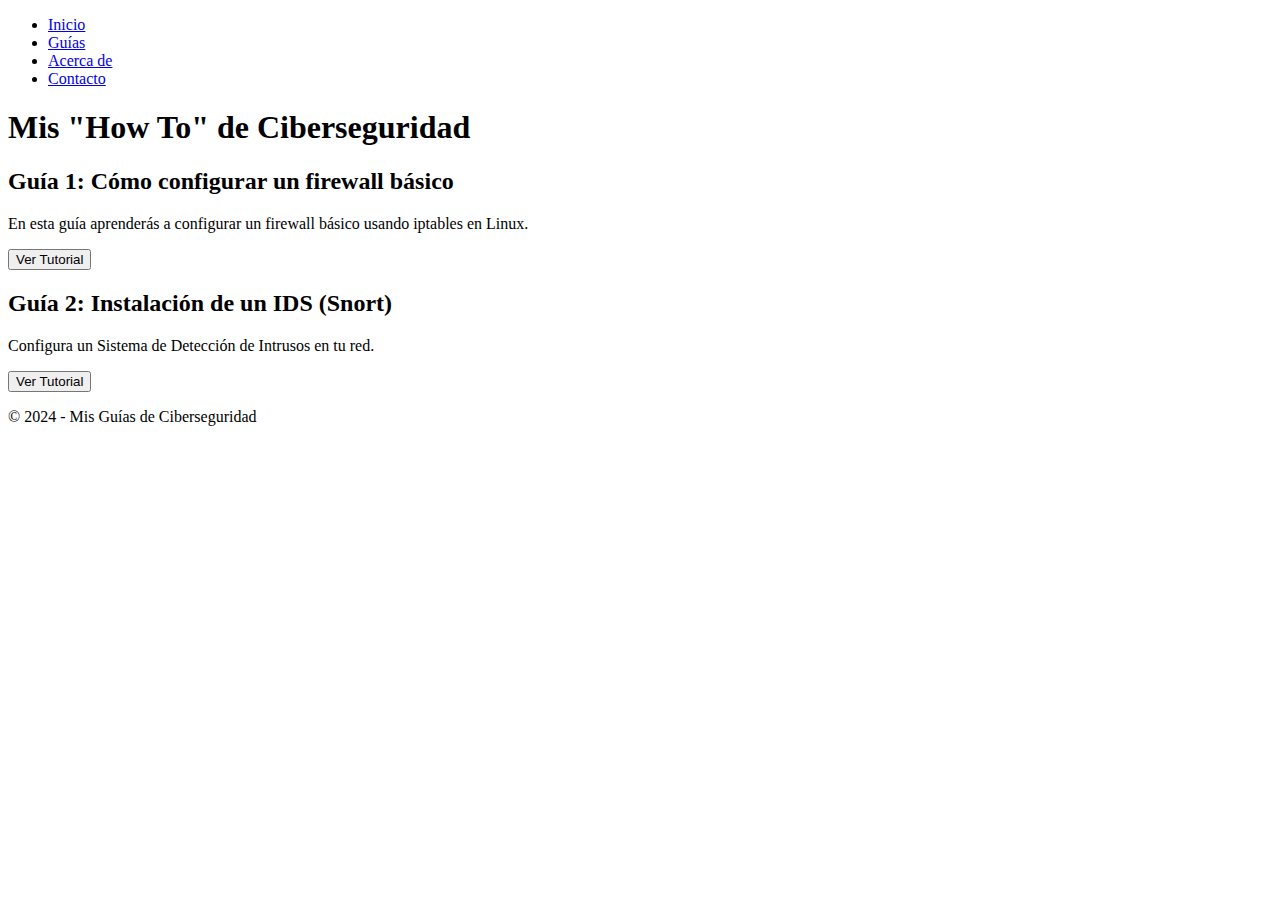
==== index.html @ fb89ab39 "Create index.html" ====
<!DOCTYPE html>
<html lang="es">
<head>
    <meta charset="UTF-8">
    <meta name="viewport" content="width=device-width, initial-scale=1.0">
    <title>Guías de Ciberseguridad</title>
    <link rel="stylesheet" href="css/styles.css">
</head>
<body>
    <header>
        <nav>
            <ul>
                <li><a href="#">Inicio</a></li>
                <li><a href="#">Guías</a></li>
                <li><a href="#">Acerca de</a></li>
                <li><a href="#">Contacto</a></li>
            </ul>
        </nav>
        <h1>Mis "How To" de Ciberseguridad</h1>
    </header>

    <main>
        <section class="tutorial">
            <h2>Guía 1: Cómo configurar un firewall básico</h2>
            <p>En esta guía aprenderás a configurar un firewall básico usando iptables en Linux.</p>
            <button onclick="mostrarTutorial('tutorial1')">Ver Tutorial</button>
            <div id="tutorial1" class="tutorial-contenido" style="display: none;">
                <p>Aquí está el contenido del tutorial...</p>
            </div>
        </section>

        <section class="tutorial">
            <h2>Guía 2: Instalación de un IDS (Snort)</h2>
            <p>Configura un Sistema de Detección de Intrusos en tu red.</p>
            <button onclick="mostrarTutorial('tutorial2')">Ver Tutorial</button>
            <div id="tutorial2" class="tutorial-contenido" style="display: none;">
                <p>Contenido del tutorial...</p>
            </div>
        </section>
    </main>

    <footer>
        <p>&copy; 2024 - Mis Guías de Ciberseguridad</p>
    </footer>

    <script src="js/scripts.js"></script>
</body>
</html>
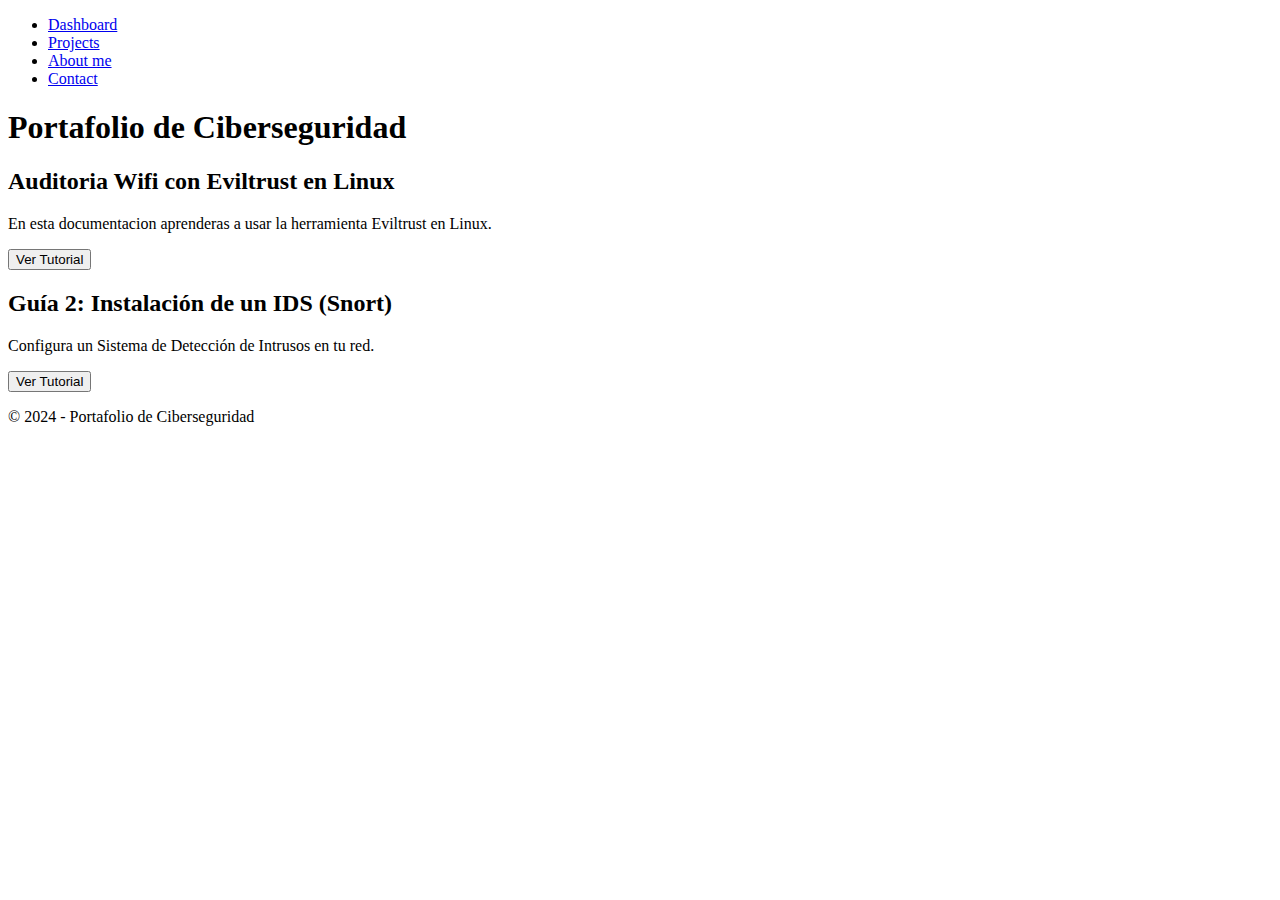
==== commit 07aa7073: "Create index.html" ====
--- a/index.html
+++ b/index.html
@@ -1,28 +1,28 @@
 <!DOCTYPE html>
-<html lang="es">
+<html lang="en">
 <head>
     <meta charset="UTF-8">
     <meta name="viewport" content="width=device-width, initial-scale=1.0">
-    <title>Guías de Ciberseguridad</title>
+    <title>Portafolio de Ciberseguridad</title>
     <link rel="stylesheet" href="css/styles.css">
 </head>
 <body>
     <header>
         <nav>
             <ul>
-                <li><a href="#">Inicio</a></li>
-                <li><a href="#">Guías</a></li>
-                <li><a href="#">Acerca de</a></li>
-                <li><a href="#">Contacto</a></li>
+                <li><a href="#">Dashboard</a></li>
+                <li><a href="#">Projects</a></li>
+                <li><a href="#">About me</a></li>
+                <li><a href="#">Contact</a></li>
             </ul>
         </nav>
-        <h1>Mis "How To" de Ciberseguridad</h1>
+        <h1>Portafolio de Ciberseguridad</h1>
     </header>
 
     <main>
         <section class="tutorial">
-            <h2>Guía 1: Cómo configurar un firewall básico</h2>
-            <p>En esta guía aprenderás a configurar un firewall básico usando iptables en Linux.</p>
+            <h2>Auditoria Wifi con Eviltrust en Linux</h2>
+            <p>En esta documentacion aprenderas a usar la herramienta Eviltrust en Linux.</p>
             <button onclick="mostrarTutorial('tutorial1')">Ver Tutorial</button>
             <div id="tutorial1" class="tutorial-contenido" style="display: none;">
                 <p>Aquí está el contenido del tutorial...</p>
@@ -40,7 +40,7 @@
     </main>
 
     <footer>
-        <p>&copy; 2024 - Mis Guías de Ciberseguridad</p>
+        <p>&copy; 2024 - Portafolio de Ciberseguridad</p>
     </footer>
 
     <script src="js/scripts.js"></script>
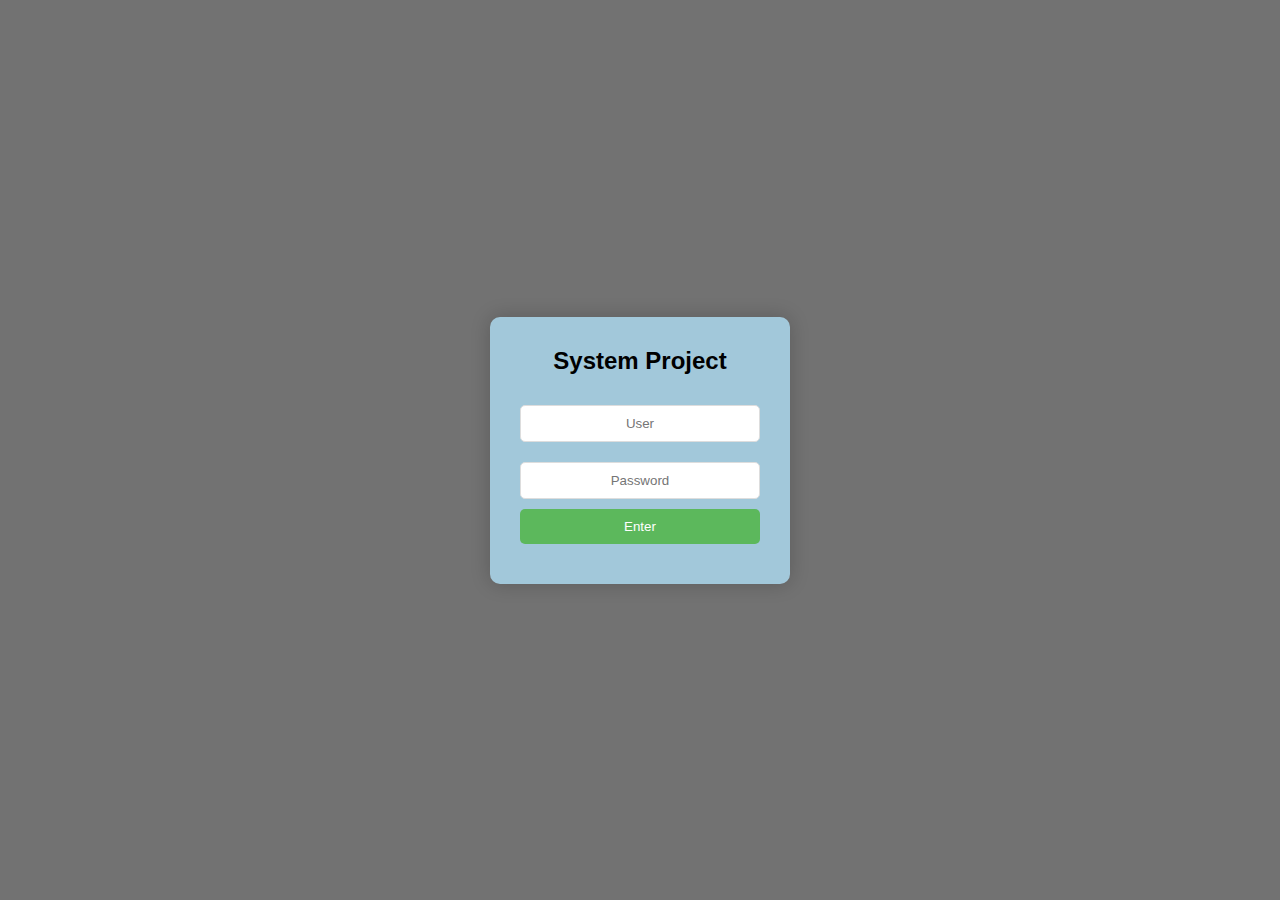
==== commit dc2eb388: "Add files via upload" ====
--- a/index.html
+++ b/index.html
@@ -1,48 +1,49 @@
-<!DOCTYPE html>
-<html lang="en">
-<head>
-    <meta charset="UTF-8">
-    <meta name="viewport" content="width=device-width, initial-scale=1.0">
-    <title>Portafolio de Ciberseguridad</title>
-    <link rel="stylesheet" href="css/styles.css">
-</head>
-<body>
-    <header>
-        <nav>
-            <ul>
-                <li><a href="#">Dashboard</a></li>
-                <li><a href="#">Projects</a></li>
-                <li><a href="#">About me</a></li>
-                <li><a href="#">Contact</a></li>
-            </ul>
-        </nav>
-        <h1>Portafolio de Ciberseguridad</h1>
-    </header>
-
-    <main>
-        <section class="tutorial">
-            <h2>Auditoria Wifi con Eviltrust en Linux</h2>
-            <p>En esta documentacion aprenderas a usar la herramienta Eviltrust en Linux.</p>
-            <button onclick="mostrarTutorial('tutorial1')">Ver Tutorial</button>
-            <div id="tutorial1" class="tutorial-contenido" style="display: none;">
-                <p>Aquí está el contenido del tutorial...</p>
-            </div>
-        </section>
-
-        <section class="tutorial">
-            <h2>Guía 2: Instalación de un IDS (Snort)</h2>
-            <p>Configura un Sistema de Detección de Intrusos en tu red.</p>
-            <button onclick="mostrarTutorial('tutorial2')">Ver Tutorial</button>
-            <div id="tutorial2" class="tutorial-contenido" style="display: none;">
-                <p>Contenido del tutorial...</p>
-            </div>
-        </section>
-    </main>
-
-    <footer>
-        <p>&copy; 2024 - Portafolio de Ciberseguridad</p>
-    </footer>
-
-    <script src="js/scripts.js"></script>
-</body>
-</html>
+<!DOCTYPE html>
+<html lang="es">
+<head>
+    <meta charset="UTF-8">
+    <meta name="viewport" content="width=device-width, initial-scale=1.0">
+    <link rel="stylesheet" href="css/styles-index.css">
+    <title>Dashboard</title>
+    <script>
+        // Verifica si el usuario está autenticado
+        const isAuthenticated = sessionStorage.getItem('isAuthenticated');
+
+        if (!isAuthenticated) {
+            // Si no está autenticado, redirige al login
+            window.location.href = 'login.html';
+        }
+    </script>
+</head>
+<body>
+    <script>
+        function logout() {
+            sessionStorage.removeItem('isAuthenticated'); // Eliminar el estado de autenticación
+            window.location.href = 'login.html'; // Redirigir al login
+        }
+    </script>
+    <div class="dashboard-container">
+        <header>
+            <h1>Dashboard de Proyectos de Ciberseguridad</h1>
+            <nav>
+                <a href="index.html">Dashboard</a>
+                <button onclick="logout()">Cerrar Sesión</button>
+            </nav>
+        </header>
+        <main>
+            <section id="projects">
+                <h2>Mis Proyectos</h2>
+                <div class="project-card">
+                    <h3>Proyecto 1</h3>
+                    <p>Descripción del proyecto 1.</p>
+                </div>
+                <div class="project-card">
+                    <h3>Proyecto 2</h3>
+                    <p>Descripción del proyecto 2.</p>
+                </div>
+                <!-- Añade más proyectos según sea necesario -->
+            </section>
+        </main>
+    </div>
+</body>
+</html>
--- a/css/styles-index.css
+++ b/css/styles-index.css
@@ -0,0 +1,85 @@
+* {
+    box-sizing: border-box;
+    margin: 0;
+    padding: 0;
+}
+
+body {
+    font-family: Arial, sans-serif;
+    background-color: #9f9f9f;
+}
+
+h2 {
+    text-align: center;
+    margin-bottom: 20px;
+}
+
+input[type="text"],
+input[type="password"] {
+    width: 100%;
+    padding: 10px;
+    margin: 10px 0;
+    border: 1px solid #ddd;
+    border-radius: 5px;
+    text-align: center;
+}
+
+button {
+    width: 100%;
+    padding: 10px;
+    background-color: #5cb85c;
+    color: white;
+    border: none;
+    border-radius: 5px;
+    cursor: pointer;
+}
+
+button:hover {
+    background-color: #4cae4c;
+}
+
+.error {
+    color: red;
+    text-align: center;
+    margin-top: 10px;
+}
+
+.dashboard-container {
+    padding: 20px;
+}
+
+header {
+    display: flex;
+    justify-content: space-between;
+    align-items: center;
+    background-color: #007bff;
+    color: white;
+    padding: 10px 20px;
+    border-radius: 10px;
+}
+
+nav a {
+    color: white;
+    text-decoration: none;
+    margin: 0 15px;
+}
+
+nav a:hover {
+    text-decoration: underline;
+}
+
+main {
+    margin-top: 20px;
+}
+
+.project-card {
+    background: #fff;
+    margin: 15px 0;
+    padding: 15px;
+    border-radius: 8px;
+    box-shadow: 0 0 10px rgba(0, 0, 0, 0.1);
+}
+
+.project-card h3 {
+    margin-bottom: 10px;
+}
